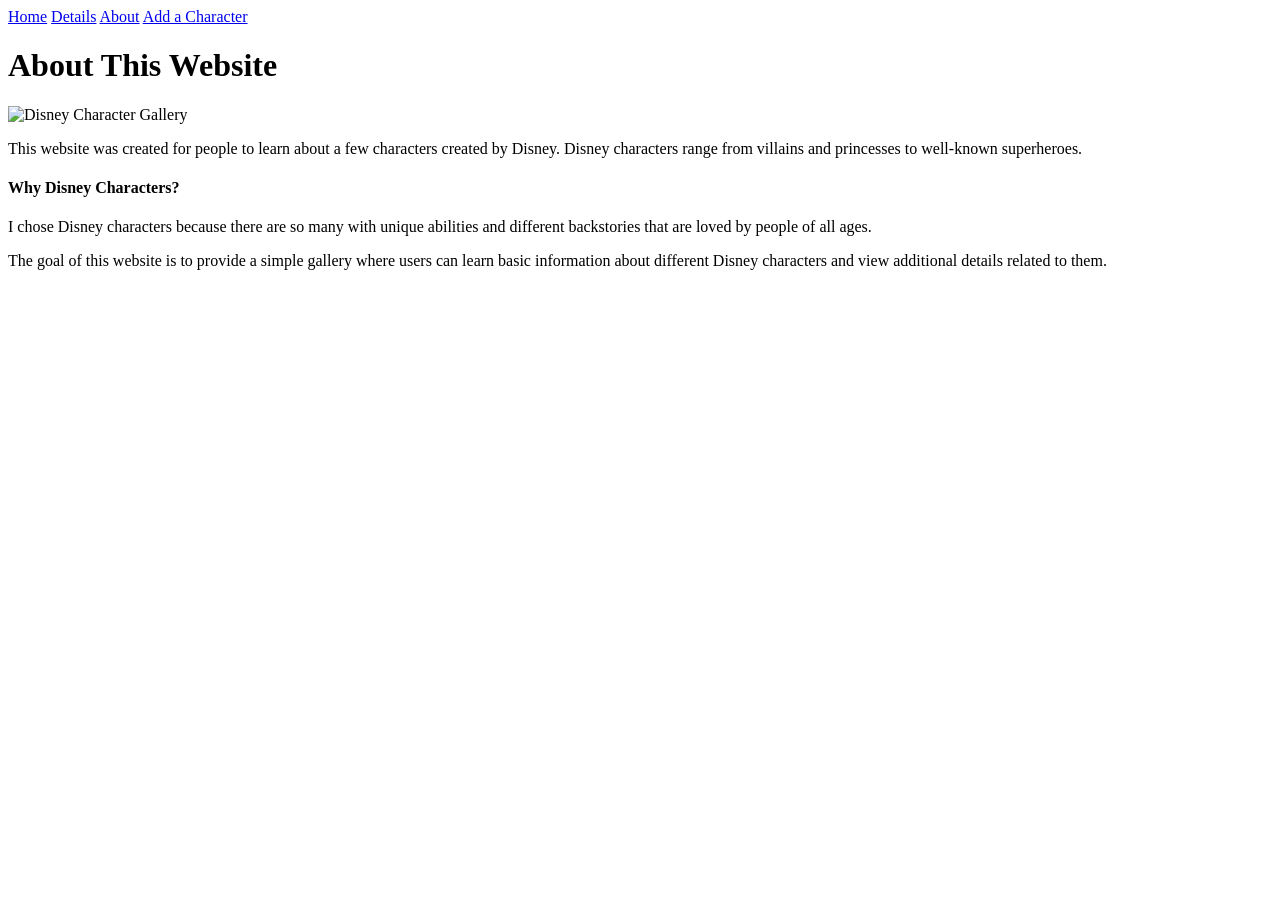
==== about.html @ 39f6b31f "Created about page" ====
<!DOCTYPE html>
<html lang="en">
<head>
    <meta charset="UTF-8">
    <meta name="viewport" content="width=device-width, initial-scale=1.0">
    <title>Document</title>
</head>

<body>
    <nav>
    <a href="index.html">Home</a>
    <a href="details.html">Details</a>
    <a href="about.html">About</a>
    <a href="new-character-form.html">Add a Character</a>
</nav>

<h1>About This Website</h1>

<img src="https://i.etsystatic.com/8460375/r/il/39d6c7/3487697063/il_1588xN.3487697063_cygb.jpg" alt="Disney Character Gallery" width="250">

<p> 
    This website was created for people to learn about a few characters created by Disney. Disney characters range from villains and princesses to well-known superheroes.
</p>

<h4>Why Disney Characters?</h4>

<p>
    I chose Disney characters because there are so many with unique abilities and different backstories that are loved by people of all ages.
</p>

<p>
    The goal of this website is to provide a simple gallery where users can learn basic information about different Disney characters and view additional details related to them.
</p>

    
</body>
</html>
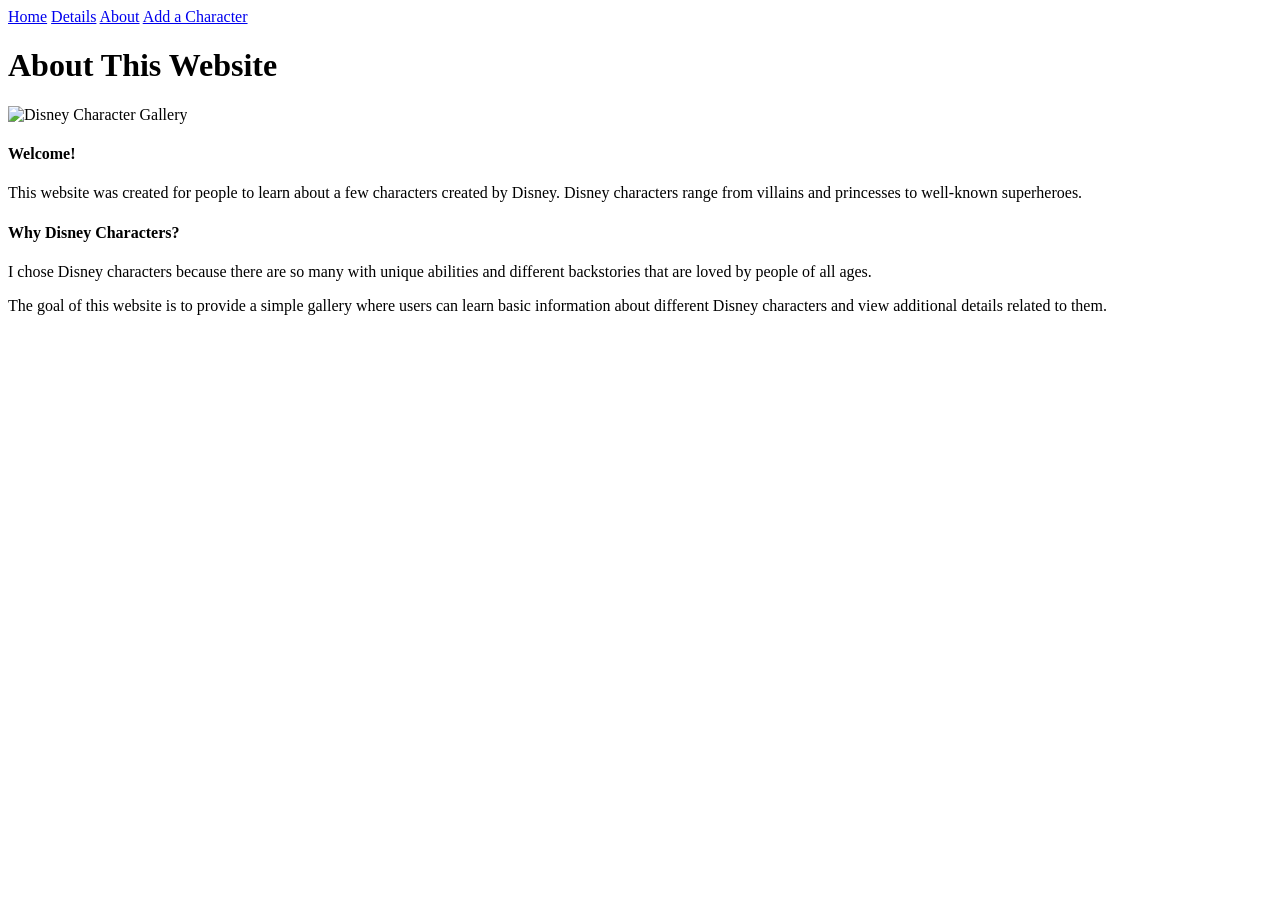
==== commit 3d1bbc4a: "Updated about page" ====
--- a/about.html
+++ b/about.html
@@ -4,6 +4,7 @@
     <meta charset="UTF-8">
     <meta name="viewport" content="width=device-width, initial-scale=1.0">
     <title>Document</title>
+    <link rel="stylesheet" href="style.css">
 </head>
 
 <body>
@@ -17,6 +18,8 @@
 <h1>About This Website</h1>
 
 <img src="https://i.etsystatic.com/8460375/r/il/39d6c7/3487697063/il_1588xN.3487697063_cygb.jpg" alt="Disney Character Gallery" width="250">
+
+<h4>Welcome!</h4>
 
 <p> 
     This website was created for people to learn about a few characters created by Disney. Disney characters range from villains and princesses to well-known superheroes.
@@ -32,6 +35,5 @@
     The goal of this website is to provide a simple gallery where users can learn basic information about different Disney characters and view additional details related to them.
 </p>
 
-    
 </body>
 </html>
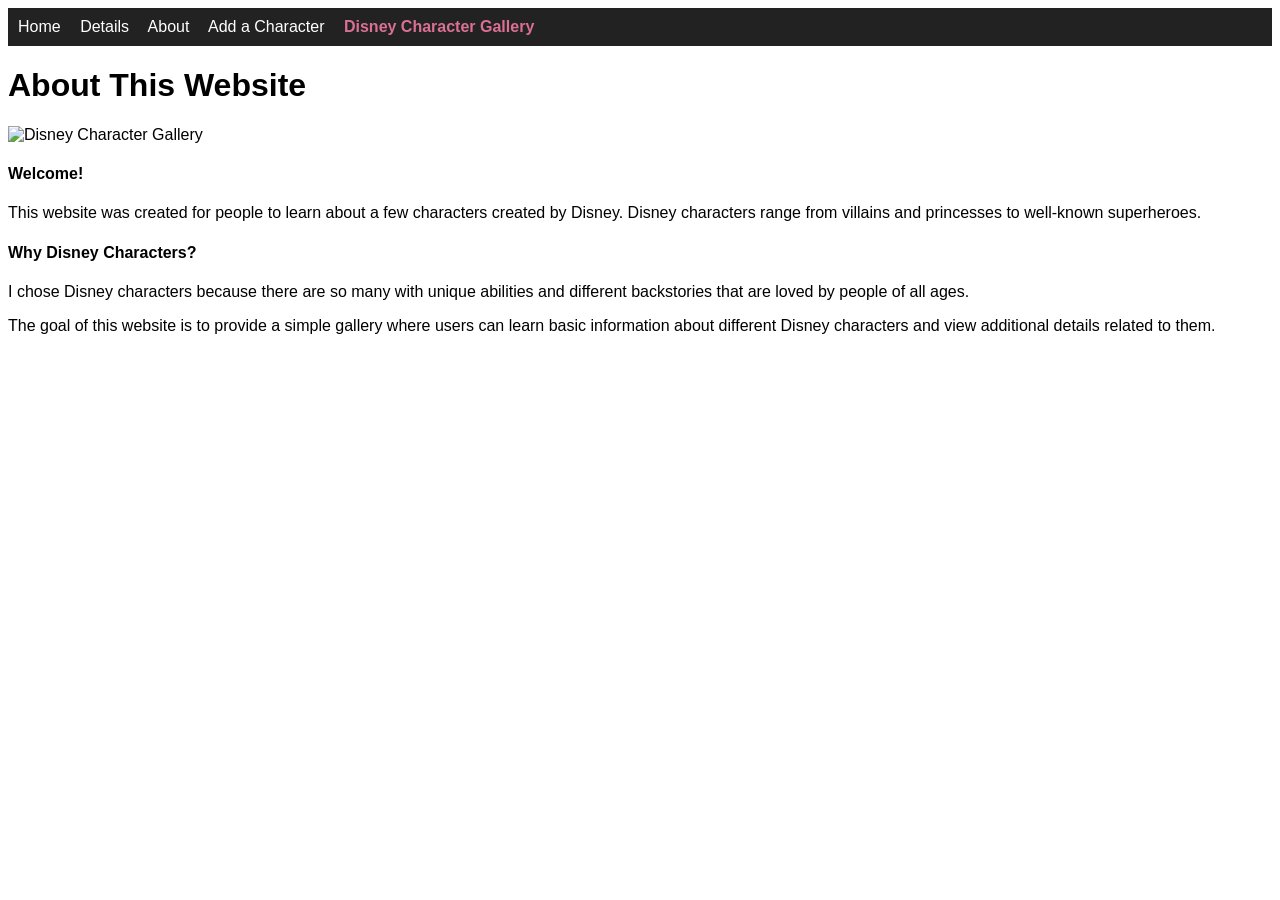
==== commit 8c218d68: "Added a line of code to ALL pages for apperance improvement" ====
--- a/about.html
+++ b/about.html
@@ -13,6 +13,8 @@
     <a href="details.html">Details</a>
     <a href="about.html">About</a>
     <a href="new-character-form.html">Add a Character</a>
+
+    <span class="site-title">Disney Character Gallery</span>
 </nav>
 
 <h1>About This Website</h1>
--- a/style.css
+++ b/style.css
@@ -0,0 +1,76 @@
+body {
+    font-family: Arial, sans-serif;
+}
+
+nav {
+    background-color: #222;
+    padding: 10px;
+}
+
+nav a {
+    color: white;
+    margin-right: 15px;
+    text-decoration: none;
+}
+
+form {
+    max-width: 400px;
+    margin: auto;
+    display: flex;
+    flex-direction: column;
+}
+
+input, textarea {
+    margin-bottom: 10px;
+    padding: 8px;
+}
+
+button {
+    padding: 10px;
+    background-color: skyblue;
+    color: white;
+    border: none;
+
+}
+
+.search-bar {
+    margin-bottom: 50px;
+}
+
+.search-bar {
+    border: 2px solid black;
+    padding: 8px;
+    border-radius: 5px;
+
+}
+
+.navbar {
+    display: flex;
+    justify-content: space-between;
+    align-items: center;
+   
+}
+
+.navbar a {
+    color: white;
+    margin-right: 15px;
+    text-decoration: none;
+}
+
+.site-title {
+    margin-left: auto;
+    color: palevioletred;
+    font-weight: bold;
+    
+}
+
+.character-card {
+    border: 2px solid black;
+    padding: 10px;
+    border-radius: 8px;
+}
+
+
+
+
+
